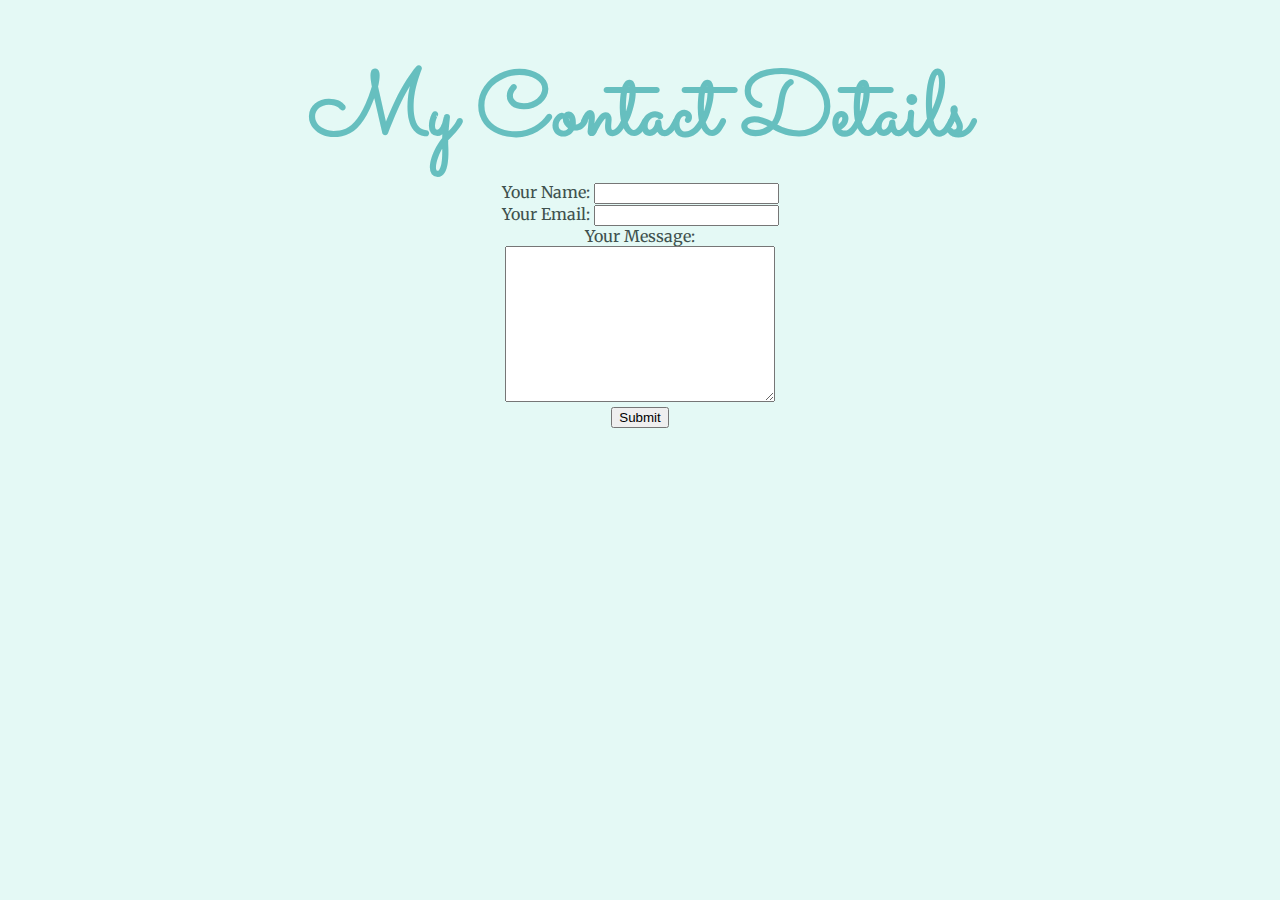
==== contact.html @ c6390c77 "Add initial portfolio website files" ====
<!DOCTYPE html>
<html lang="en">
<head>
    <meta charset="UTF-8">
    <meta http-equiv="X-UA-Compatible" content="IE=edge">
    <meta name="viewport" content="width=device-width, initial-scale=1.0">
    <title>Contact</title>
    <link rel="stylesheet" href="style.css">
    <link rel="preconnect" href="https://fonts.googleapis.com">
    <link rel="preconnect" href="https://fonts.gstatic.com" crossorigin>
    <link href="https://fonts.googleapis.com/css2?family=Merriweather&family=Montserrat&family=Sacramento&display=swap" rel="stylesheet">
</head>
<style>
    body {
        background-color: #e4f9f5;
    }
</style>
<body>
    <div class="contact">
    <h1>My Contact Details</h1>
    <form action="mailto:info@shresthasavona001@gmail.com" method="post" enctype="text/plain">
        <label>Your Name:</label>
        <input type="text" name="yourName" value=""><br>
        <label>Your Email:</label>
        <input type="email" name="yourEmail" value=""><br>
        <label>Your Message:</label><br>
        <textarea name="yourMessage" rows="10" cols="31"></textarea><br>
        <input type="submit" name="">
    </form>
    </div>
</body>
</html>
---- style.css ----
body {
    color: #40514E;
    margin: 0;
    text-align: center;
    font-family: 'Merriweather', serif;
}

h1 {
    color: #66BFBF;
    font-size: 5.625rem;
    margin: 50px auto 0 auto;
    font-family: 'Sacramento', cursive;
}

h2 {
    color: #66BFBF;
    font-family: 'Montserrat', sans-serif;
    font-size: 2.5rem;
    font-weight: normal;
    padding-bottom: 10px;
}

h3 {
    color: #11999E;
    font-family: 'Montserrat', sans-serif;
}

p {
    line-height: 2;
}

hr {
    border-style: none;
    border-top-style: dotted;
    border-color: #E4F9F5;
    border-width: 5px;
    width: 5%;
}

.bottom-container a {
     color: black;
     font-family: 'Montserrat', sans-serif;
     margin: 10px 20px;
     text-decoration: none;
}

.bottom-container a:hover {
    color: #eaf6f6;
}

.container a{
    color: black;
     font-family: 'Montserrat', sans-serif;
     margin: 10px 20px;
     text-decoration: none;
}

.container a:hover {
    color: #eaf6f6;
}

.container {
    padding: 0.5px;
    background-color: #66BFBF;
}

.container h3{
    color: black;
}

.top-container {
    background-color: #E4F9F5;
    position: relative;
    padding-top: 100px;
}

.middle-container {
    margin: 100px 0;
}

.bottom-container {
    background-color: #66BFBF;
    padding: 50px 0 20px;
}

.top-cloud {
    position: absolute;
    right: 300px;
    top: 40px;
}

.bottom-cloud {
    position: absolute;
    left: 250px;
    bottom: 300px;
}

.intro {
    width: 30%;
    margin: auto;
}

.contact-message{
    width: 40%;
    margin: 40px auto 60px;
}

.copyright {
    color: #eaf6f6;
    font-size: 0.75rem;
    padding: 20px 0;
}

.skill-row {
    width: 50%;
    margin: 100px auto 100px auto;
    text-align: left;
}

.code-img {
    width: 25%;
    float: left;
    margin-right: 30px;
}

.dance-img {
    width: 25%;
    float: right;
    margin-left: 30px;
}

.timeline-content a {
    text-decoration: none;
    color: #313131;
}
.timeline-content a:hover {
    color: #11999E;
}
.skill-bars {
	list-style: none;
	margin: 6rem 0 3rem;
}
.skill-bars li {
	height: .6rem;
	background: #a1a1a1;
	width: 100%;
	margin-bottom: 6rem;
	padding: 0;
	position: relative;
}
.skill-bars li strong {
	position: absolute;
	left: 0;
	top: -3rem;
	font-family: "poppins-bold", sans-serif;
	color: #313131;
	text-transform: uppercase;
	letter-spacing: .2rem;
	font-size: 1.5rem;
	line-height: 2.4rem;
}
.skill-bars li .progress {
	background: #313131;
	position: relative;
	height: 100%;
}
.skill-bars li .progress span {
	position: absolute;
	right: 0;
	top: -3.6rem;
	display: block;
	font-family: "poppins-regular", sans-serif;
	color: white;
	font-size: 1.1rem;
	line-height: 1;
	background: #313131;
	padding: .6rem .6rem;
	border-radius: 3px;
}
.skill-bars li .progress span::after {
	position: absolute;
	left: 50%;
	bottom: -5px;
	margin-left: -5px;
	border-right: 5px solid transparent;
	border-left: 5px solid transparent;
	border-top: 5px solid #313131;
	content: "";
}

.skill-bars li .percent5   { width: 5%; }
.skill-bars li .percent10  { width: 10%; }
.skill-bars li .percent15  { width: 15%; }
.skill-bars li .percent20  { width: 20%; }
.skill-bars li .percent25  { width: 25%; }
.skill-bars li .percent30  { width: 30%; }
.skill-bars li .percent35  { width: 35%; }
.skill-bars li .percent40  { width: 40%; }
.skill-bars li .percent45  { width: 45%; }
.skill-bars li .percent50  { width: 50%; }
.skill-bars li .percent55  { width: 55%; }
.skill-bars li .percent60  { width: 60%; }
.skill-bars li .percent65  { width: 65%; }
.skill-bars li .percent70  { width: 70%; }
.skill-bars li .percent75  { width: 75%; }
.skill-bars li .percent80  { width: 80%; }
.skill-bars li .percent85  { width: 85%; }
.skill-bars li .percent90  { width: 90%; }
.skill-bars li .percent95  { width: 95%; }
.skill-bars li .percent100 { width: 100%; }

.btn {
    background: #11CDD4;
    background-image: -webkit-linear-gradient(top, #11CDD4, #11999E);
    background-image: -moz-linear-gradient(top, #11CDD4, #11999E);
    background-image: -ms-linear-gradient(top, #11CDD4, #11999E);
    background-image: -o-linear-gradient(top, #11CDD4, #11999E);
    background-image: linear-gradient(to bottom, #11CDD4, #11999E);
    -webkit-border-radius: 8;
    -moz-border-radius: 8;
    border-radius: 8px;
    font-family: 'Montserrat', sans-serif;
    color: #ffffff;
    font-size: 20px;
    padding: 10px 20px 10px 20px;
    text-decoration: none;
  }
  
  .btn:hover {
    background: #30E3CB;
    background-image: -webkit-linear-gradient(top, #30E3CB, #2bc4ad);
    background-image: -moz-linear-gradient(top, #30E3CB, #2bc4ad);
    background-image: -ms-linear-gradient(top, #30E3CB, #2bc4ad);
    background-image: -o-linear-gradient(top, #30E3CB, #2bc4ad);
    background-image: linear-gradient(to bottom, #30E3CB, #2bc4ad);
    text-decoration: none;
  }
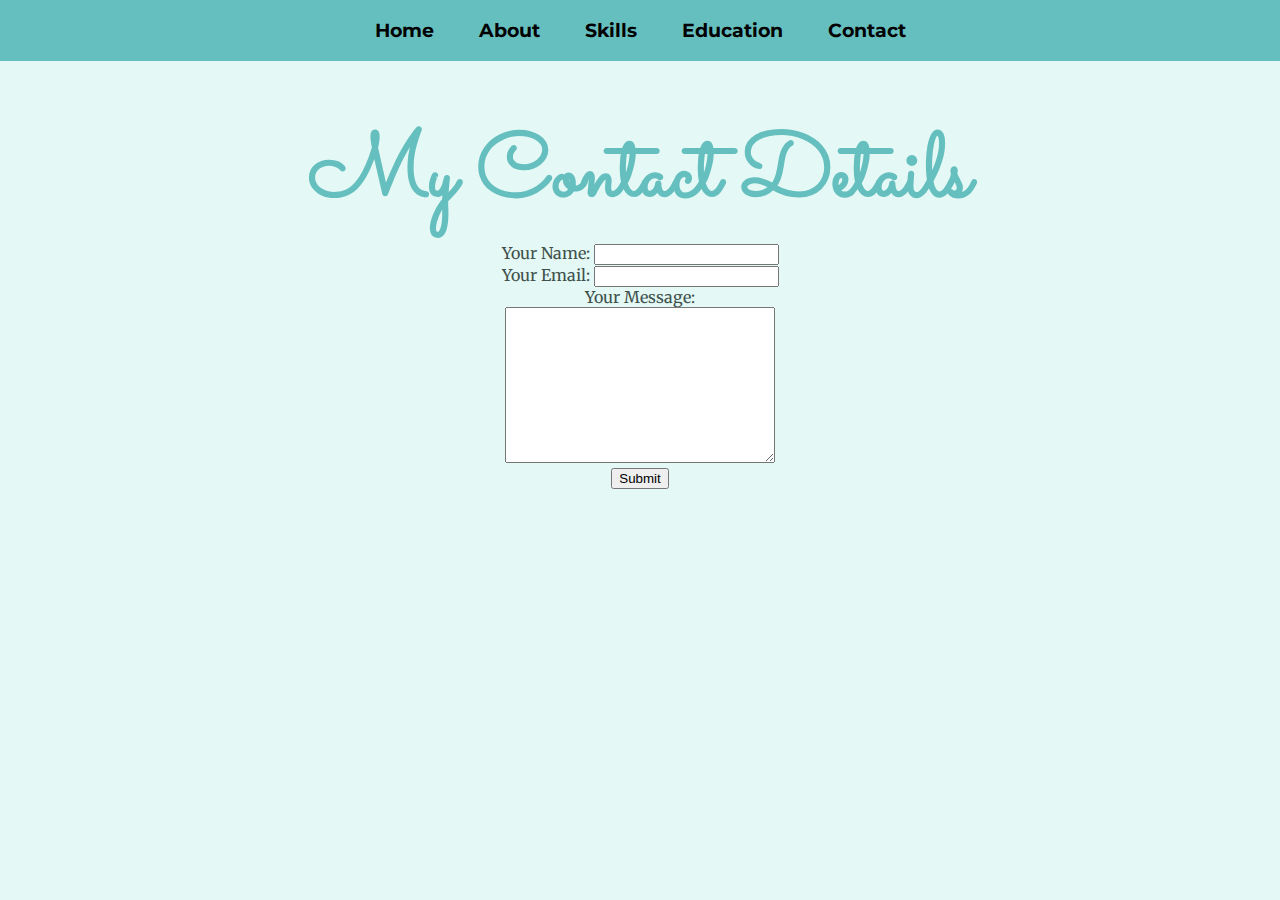
==== commit c8790623: "Update contact.html" ====
--- a/contact.html
+++ b/contact.html
@@ -16,6 +16,13 @@
     }
 </style>
 <body>
+     <nav class="container">
+        <strong><h3><a href="index.html">Home</a>
+        <a href="profile.html">About</a>
+        <a href="skills.html">Skills</a>
+        <a href="education.html">Education</a>
+        <a href="contact.html">Contact</a></h3></strong>
+     </nav>
     <div class="contact">
     <h1>My Contact Details</h1>
     <form action="mailto:info@shresthasavona001@gmail.com" method="post" enctype="text/plain">
@@ -29,4 +36,4 @@
     </form>
     </div>
 </body>
-</html>+</html>
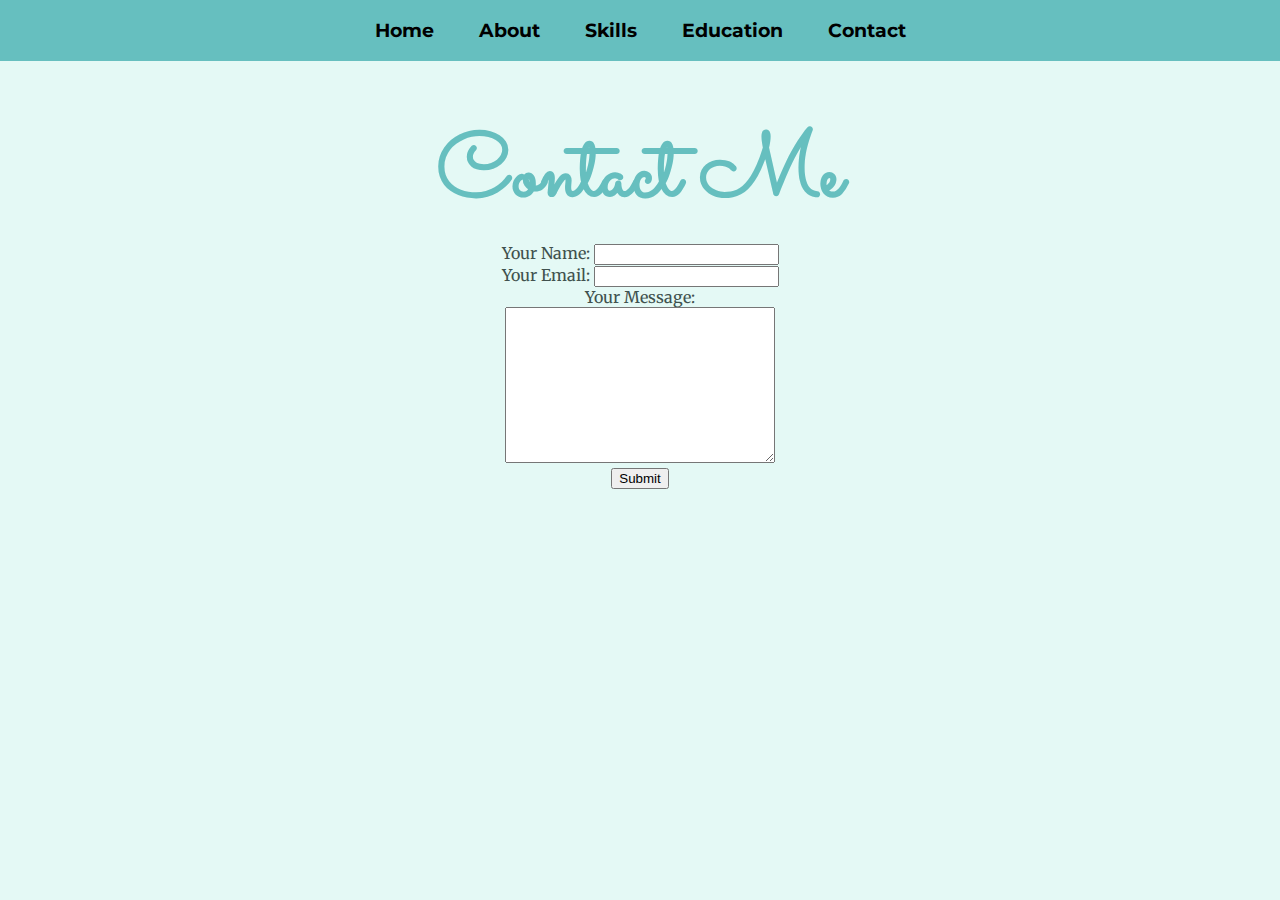
==== commit 9b6c7ae3: "Update contact.html" ====
--- a/contact.html
+++ b/contact.html
@@ -24,7 +24,7 @@
         <a href="contact.html">Contact</a></h3></strong>
      </nav>
     <div class="contact">
-    <h1>My Contact Details</h1>
+    <h1>Contact Me</h1>
     <form action="mailto:info@shresthasavona001@gmail.com" method="post" enctype="text/plain">
         <label>Your Name:</label>
         <input type="text" name="yourName" value=""><br>
